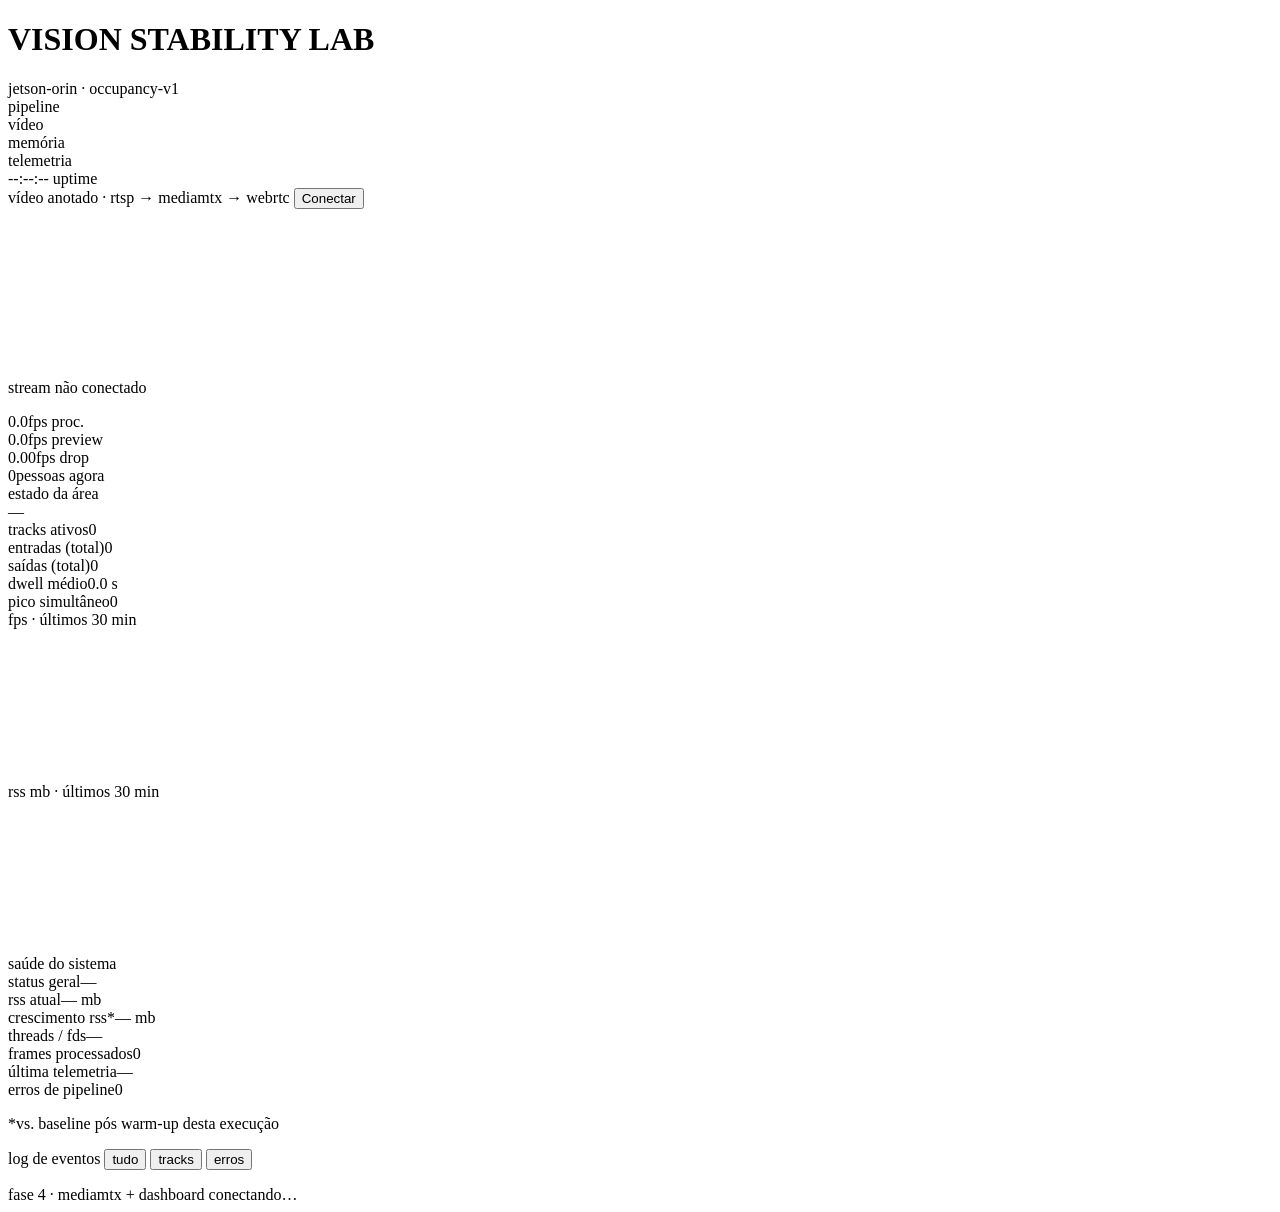
==== dashboard/frontend/index.html @ 8d2cd89f "Fase 4: MediaMTX (RTSP/WebRTC) + dashboard FastAPI/vanilla JS - pipeline: PREVIEW_TRANSPORT rtsp|udp" ====
<!DOCTYPE html>
<html lang="pt-BR">
<head>
<meta charset="utf-8">
<meta name="viewport" content="width=device-width, initial-scale=1">
<meta name="theme-color" content="#14161a">
<title>Vision Stability Lab</title>
<link rel="preconnect" href="https://fonts.googleapis.com">
<link href="https://fonts.googleapis.com/css2?family=JetBrains+Mono:wght@400;500;700&family=Barlow+Condensed:wght@600;700&display=swap" rel="stylesheet">
<link rel="stylesheet" href="/static/style.css">
</head>
<body>

<header class="topbar">
  <div class="brand">
    <span class="brand-mark" aria-hidden="true"></span>
    <div>
      <h1>VISION STABILITY LAB</h1>
      <span class="brand-sub">jetson-orin · occupancy-v1</span>
    </div>
  </div>
  <div class="lamps" id="lamps">
    <div class="lamp"><span class="bulb" id="lamp-pipeline"></span><span class="tag">pipeline</span></div>
    <div class="lamp"><span class="bulb" id="lamp-video"></span><span class="tag">vídeo</span></div>
    <div class="lamp"><span class="bulb" id="lamp-mem"></span><span class="tag">memória</span></div>
    <div class="lamp"><span class="bulb" id="lamp-ws"></span><span class="tag">telemetria</span></div>
  </div>
  <div class="clock">
    <span id="uptime">--:--:--</span>
    <span class="tag">uptime</span>
  </div>
</header>

<main class="grid">

  <section class="panel video-panel">
    <div class="panel-head">
      <span class="eyebrow">vídeo anotado · rtsp → mediamtx → webrtc</span>
      <button id="btn-play" class="btn">Conectar</button>
    </div>
    <div class="video-frame">
      <video id="video" autoplay muted playsinline></video>
      <div class="video-overlay hidden" id="video-status">
        <p id="video-status-text">stream não conectado</p>
      </div>
    </div>
    <div class="video-strip">
      <div class="readout"><output id="r-fps-proc">0.0</output><span class="tag">fps proc.</span></div>
      <div class="readout"><output id="r-fps-prev">0.0</output><span class="tag">fps preview</span></div>
      <div class="readout"><output id="r-drop">0.00</output><span class="tag">fps drop</span></div>
      <div class="readout"><output id="r-people">0</output><span class="tag">pessoas agora</span></div>
    </div>
  </section>

  <aside class="panel state-panel">
    <div class="panel-head"><span class="eyebrow">estado da área</span></div>
    <div class="area-state" id="area-state">
      <span class="area-word" id="area-word">—</span>
      <span class="area-since" id="area-since"></span>
    </div>
    <div class="state-rows">
      <div class="row"><span>tracks ativos</span><output id="s-tracks">0</output></div>
      <div class="row"><span>entradas (total)</span><output id="s-entries">0</output></div>
      <div class="row"><span>saídas (total)</span><output id="s-exits">0</output></div>
      <div class="row"><span>dwell médio</span><output id="s-dwell">0.0 s</output></div>
      <div class="row"><span>pico simultâneo</span><output id="s-peak">0</output></div>
    </div>
  </aside>

  <section class="panel chart-panel">
    <div class="panel-head"><span class="eyebrow">fps · últimos 30 min</span><span class="chart-max" id="fps-max"></span></div>
    <canvas id="chart-fps" role="img" aria-label="Gráfico de FPS processado nos últimos 30 minutos"></canvas>
  </section>

  <section class="panel chart-panel">
    <div class="panel-head"><span class="eyebrow">rss mb · últimos 30 min</span><span class="chart-max" id="rss-max"></span></div>
    <canvas id="chart-rss" role="img" aria-label="Gráfico de memória RSS em megabytes nos últimos 30 minutos"></canvas>
  </section>

  <section class="panel health-panel">
    <div class="panel-head"><span class="eyebrow">saúde do sistema</span></div>
    <div class="state-rows">
      <div class="row"><span>status geral</span><output id="h-status">—</output></div>
      <div class="row"><span>rss atual</span><output id="h-rss">— mb</output></div>
      <div class="row"><span>crescimento rss*</span><output id="h-growth">— mb</output></div>
      <div class="row"><span>threads / fds</span><output id="h-proc">—</output></div>
      <div class="row"><span>frames processados</span><output id="h-frames">0</output></div>
      <div class="row"><span>última telemetria</span><output id="h-age">—</output></div>
      <div class="row"><span>erros de pipeline</span><output id="h-errors">0</output></div>
    </div>
    <p class="footnote">*vs. baseline pós warm-up desta execução</p>
  </section>

  <section class="panel events-panel">
    <div class="panel-head">
      <span class="eyebrow">log de eventos</span>
      <span class="event-filter">
          <button class="chip active" data-filter="all" aria-pressed="true">tudo</button>
        <button class="chip" data-filter="tracks" aria-pressed="false">tracks</button>
        <button class="chip" data-filter="errors" aria-pressed="false">erros</button>
      </span>
    </div>
    <ol class="events" id="events"></ol>
  </section>

</main>

<footer class="footbar">
  <span>fase 4 · mediamtx + dashboard</span>
  <span id="conn-note" aria-live="polite">conectando…</span>
</footer>

<script src="/static/app.js"></script>
</body>
</html>
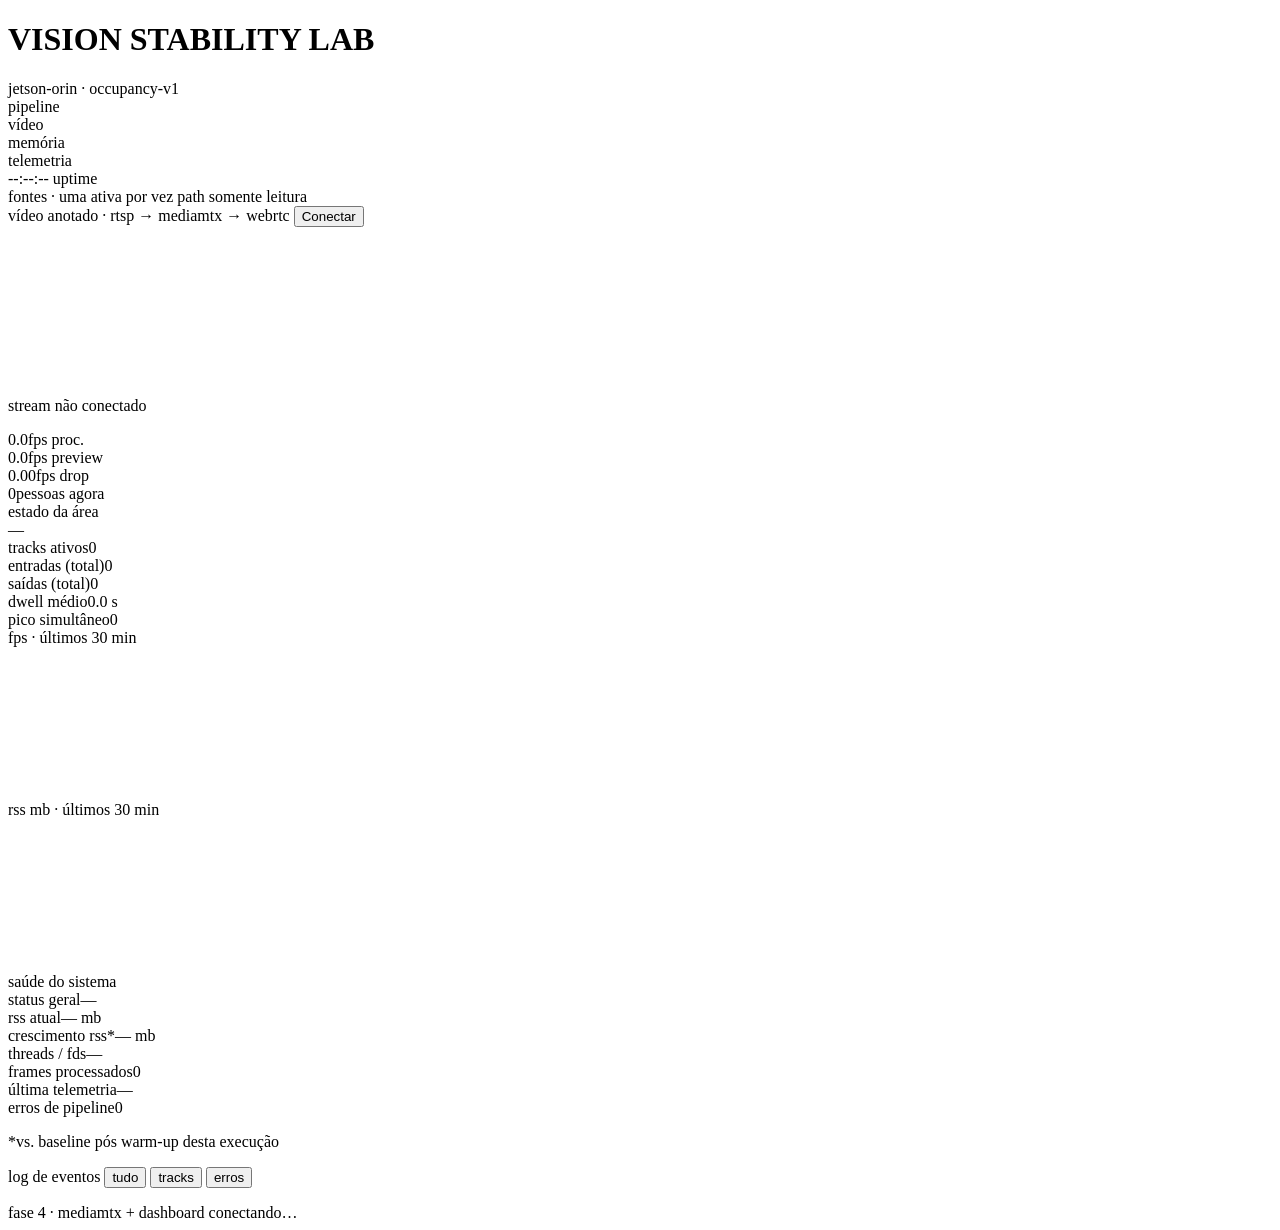
==== commit a5ad2971: "feat(dashboard): fontes, troca pela tela e path somente leitura (E4-T1..T3) E4-T1 — backend por font" ====
--- a/dashboard/frontend/index.html
+++ b/dashboard/frontend/index.html
@@ -33,6 +33,26 @@
 
 <main class="grid">
 
+  <section class="panel sources-panel">
+    <div class="panel-head">
+      <span class="eyebrow">fontes · uma ativa por vez</span>
+      <span class="sources-tools">
+        <span class="sources-note">path somente leitura</span>
+        <button id="btn-follow" class="chip" hidden aria-pressed="false">seguir ativa</button>
+        <button id="btn-token" class="chip" hidden>destravar troca</button>
+      </span>
+    </div>
+    <form id="switch-token-form" class="switch-token" hidden>
+      <label class="sr-only" for="switch-token">token da troca de fonte</label>
+      <input id="switch-token" type="password" autocomplete="off" spellcheck="false"
+             placeholder="SWITCH_TOKEN (fica só nesta aba)">
+      <button type="submit" class="chip">ok</button>
+      <button type="button" class="chip" id="switch-token-cancel" aria-label="cancelar">×</button>
+    </form>
+    <p id="switch-banner" class="switch-banner" role="status" aria-live="polite" hidden></p>
+    <div class="sources" id="sources" role="group" aria-label="fontes — ver e ativar"></div>
+  </section>
+
   <section class="panel video-panel">
     <div class="panel-head">
       <span class="eyebrow">vídeo anotado · rtsp → mediamtx → webrtc</span>
@@ -67,13 +87,13 @@
     </div>
   </aside>
 
-  <section class="panel chart-panel">
-    <div class="panel-head"><span class="eyebrow">fps · últimos 30 min</span><span class="chart-max" id="fps-max"></span></div>
+  <section class="panel chart-panel chart-fps-panel">
+    <div class="panel-head"><span class="eyebrow" id="chart-fps-title">fps · últimos 30 min</span><span class="chart-max" id="fps-max"></span></div>
     <canvas id="chart-fps" role="img" aria-label="Gráfico de FPS processado nos últimos 30 minutos"></canvas>
   </section>
 
-  <section class="panel chart-panel">
-    <div class="panel-head"><span class="eyebrow">rss mb · últimos 30 min</span><span class="chart-max" id="rss-max"></span></div>
+  <section class="panel chart-panel chart-rss-panel">
+    <div class="panel-head"><span class="eyebrow" id="chart-rss-title">rss mb · últimos 30 min</span><span class="chart-max" id="rss-max"></span></div>
     <canvas id="chart-rss" role="img" aria-label="Gráfico de memória RSS em megabytes nos últimos 30 minutos"></canvas>
   </section>
 
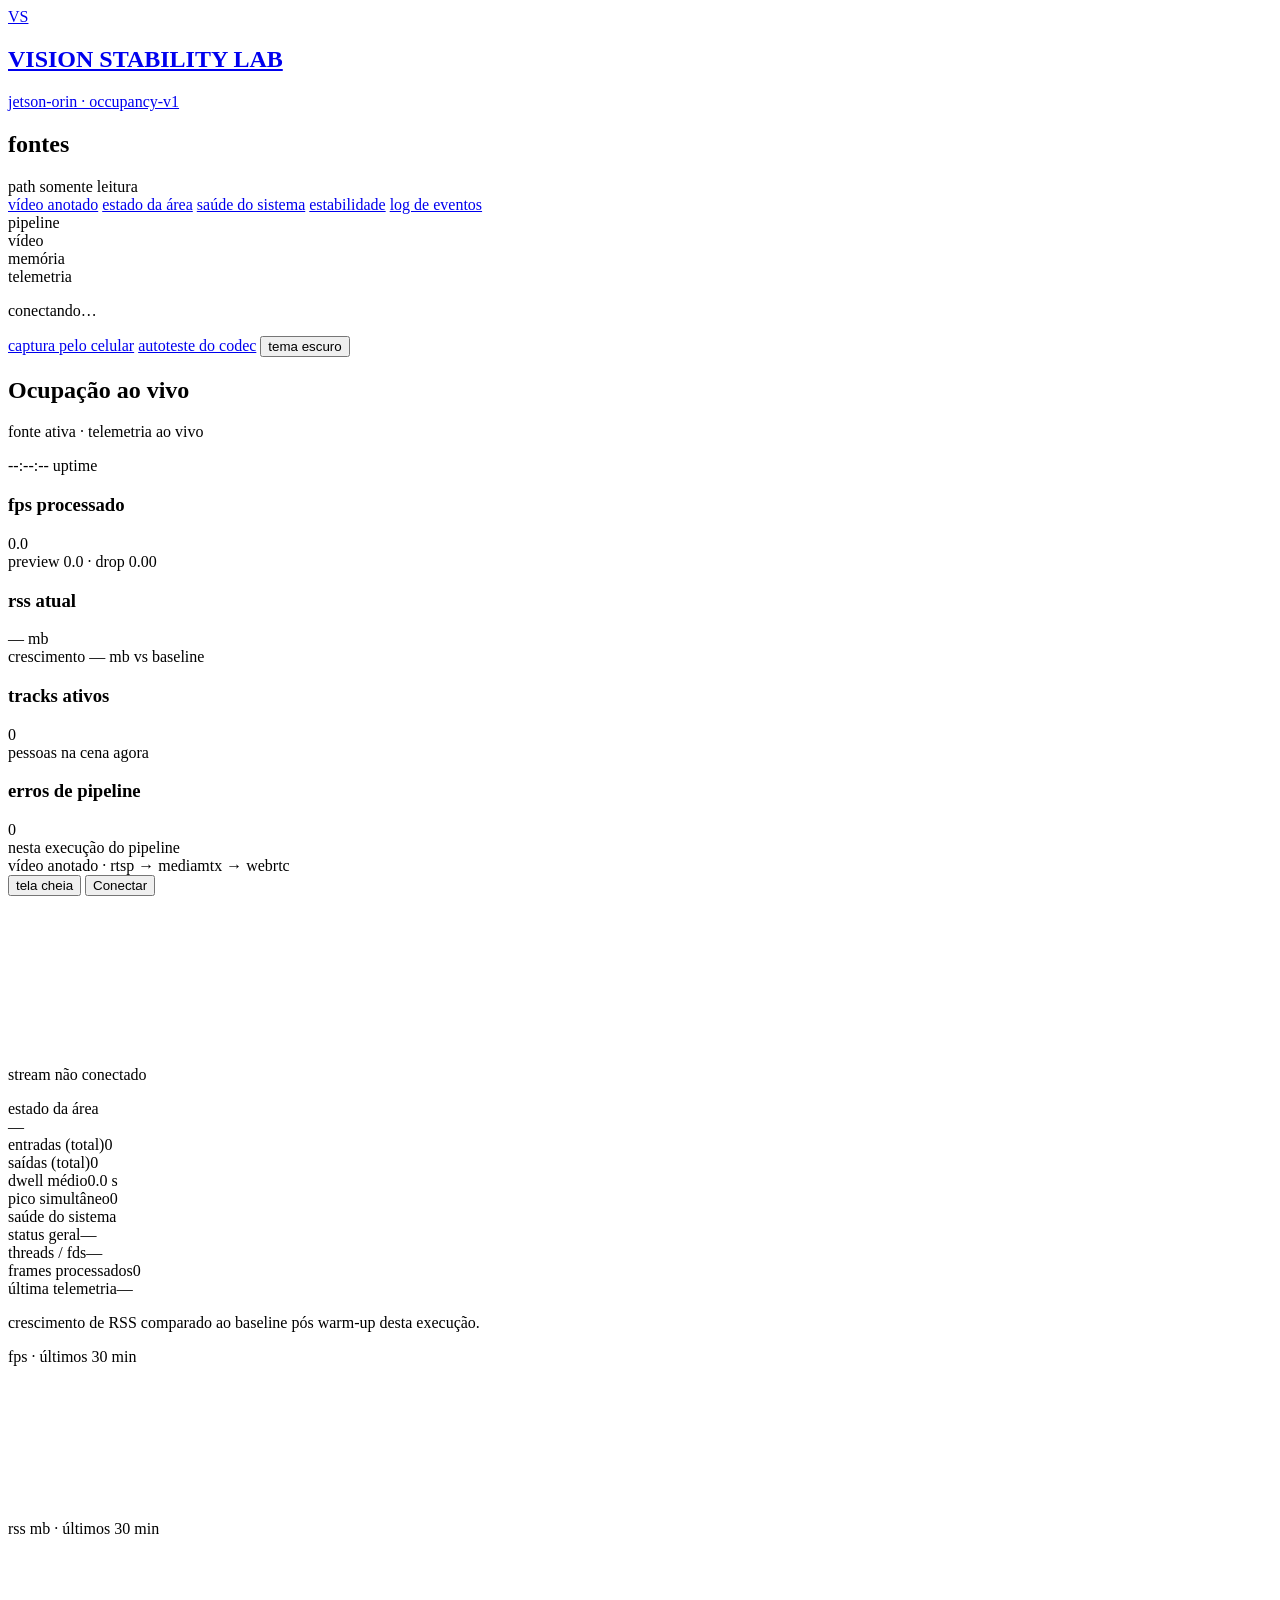
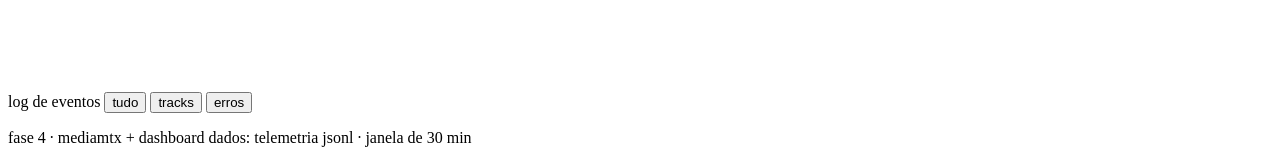
==== commit 528381bd: "feat(dashboard): visual de bancada, tema escuro e tela cheia do vídeo - style.css reescrito sobre to" ====
--- a/dashboard/frontend/index.html
+++ b/dashboard/frontend/index.html
@@ -1,134 +1,210 @@
 <!DOCTYPE html>
-<html lang="pt-BR">
+<html lang="pt-BR" data-theme="light">
 <head>
 <meta charset="utf-8">
 <meta name="viewport" content="width=device-width, initial-scale=1">
-<meta name="theme-color" content="#14161a">
+<meta name="theme-color" content="#f4f1ea">
 <title>Vision Stability Lab</title>
+<script>
+  // Tema antes do primeiro paint: sem isso a página pisca no claro antes de
+  // aplicar a preferência salva. Sem cor literal aqui — o CSS é a fonte.
+  (function () {
+    try {
+      document.documentElement.dataset.theme =
+        localStorage.getItem("vsl-theme") === "dark" ? "dark" : "light";
+    } catch (e) {
+      document.documentElement.dataset.theme = "light";
+    }
+  })();
+</script>
 <link rel="preconnect" href="https://fonts.googleapis.com">
-<link href="https://fonts.googleapis.com/css2?family=JetBrains+Mono:wght@400;500;700&family=Barlow+Condensed:wght@600;700&display=swap" rel="stylesheet">
+<link rel="preconnect" href="https://fonts.gstatic.com" crossorigin>
+<link href="https://fonts.googleapis.com/css2?family=IBM+Plex+Sans:wght@400;500;600&family=IBM+Plex+Sans+Condensed:wght@500;600&family=IBM+Plex+Mono:wght@400;500&display=swap" rel="stylesheet">
 <link rel="stylesheet" href="/static/style.css">
 </head>
 <body>
 
-<header class="topbar">
-  <div class="brand">
-    <span class="brand-mark" aria-hidden="true"></span>
-    <div>
-      <h1>VISION STABILITY LAB</h1>
-      <span class="brand-sub">jetson-orin · occupancy-v1</span>
-    </div>
-  </div>
-  <div class="lamps" id="lamps">
-    <div class="lamp"><span class="bulb" id="lamp-pipeline"></span><span class="tag">pipeline</span></div>
-    <div class="lamp"><span class="bulb" id="lamp-video"></span><span class="tag">vídeo</span></div>
-    <div class="lamp"><span class="bulb" id="lamp-mem"></span><span class="tag">memória</span></div>
-    <div class="lamp"><span class="bulb" id="lamp-ws"></span><span class="tag">telemetria</span></div>
-  </div>
-  <div class="clock">
-    <span id="uptime">--:--:--</span>
-    <span class="tag">uptime</span>
-  </div>
-</header>
-
-<main class="grid">
-
-  <section class="panel sources-panel">
-    <div class="panel-head">
-      <span class="eyebrow">fontes · uma ativa por vez</span>
-      <span class="sources-tools">
-        <span class="sources-note">path somente leitura</span>
+<div class="app">
+
+  <aside class="sidebar">
+
+    <a class="brand" href="/" aria-label="Vision Stability Lab — início">
+      <span class="mark" aria-hidden="true">VS</span>
+      <span>
+        <h1>VISION STABILITY LAB</h1>
+        <span class="brand-sub">jetson-orin · occupancy-v1</span>
+      </span>
+    </a>
+
+    <section class="side-section" aria-labelledby="side-sources-title">
+      <div class="side-head">
+        <h2 class="side-title" id="side-sources-title">fontes</h2>
+        <span class="side-note">path somente leitura</span>
+      </div>
+      <div class="sources" id="sources" role="group" aria-label="fontes — ver e ativar"></div>
+      <div class="side-tools">
         <button id="btn-follow" class="chip" hidden aria-pressed="false">seguir ativa</button>
         <button id="btn-token" class="chip" hidden>destravar troca</button>
-      </span>
+      </div>
+      <form id="switch-token-form" class="switch-token" hidden>
+        <label class="sr-only" for="switch-token">token da troca de fonte</label>
+        <input id="switch-token" type="password" autocomplete="off" spellcheck="false"
+               placeholder="SWITCH_TOKEN (só nesta aba)">
+        <button type="submit" class="chip">ok</button>
+        <button type="button" class="chip" id="switch-token-cancel" aria-label="cancelar">×</button>
+      </form>
+      <p id="switch-banner" class="switch-banner" role="status" aria-live="polite" hidden></p>
+    </section>
+
+    <nav class="side-nav" aria-label="seções do dashboard">
+      <a href="#panel-video">vídeo anotado</a>
+      <a href="#panel-estado">estado da área</a>
+      <a href="#panel-saude">saúde do sistema</a>
+      <a href="#panel-estabilidade">estabilidade</a>
+      <a href="#panel-eventos">log de eventos</a>
+    </nav>
+
+    <section class="side-status" aria-label="resumo de saúde">
+      <div class="lamps" id="lamps">
+        <div class="lamp"><span class="bulb" id="lamp-pipeline"></span><span class="tag">pipeline</span></div>
+        <div class="lamp"><span class="bulb" id="lamp-video"></span><span class="tag">vídeo</span></div>
+        <div class="lamp"><span class="bulb" id="lamp-mem"></span><span class="tag">memória</span></div>
+        <div class="lamp"><span class="bulb" id="lamp-ws"></span><span class="tag">telemetria</span></div>
+      </div>
+      <p id="conn-note" aria-live="polite">conectando…</p>
+    </section>
+
+    <div class="side-foot">
+      <a class="side-link" href="/capture.html">captura pelo celular</a>
+      <a class="side-link" href="/codec-gate-selftest.html">autoteste do codec</a>
+      <button id="btn-theme" class="ghost" type="button" aria-pressed="false">tema escuro</button>
     </div>
-    <form id="switch-token-form" class="switch-token" hidden>
-      <label class="sr-only" for="switch-token">token da troca de fonte</label>
-      <input id="switch-token" type="password" autocomplete="off" spellcheck="false"
-             placeholder="SWITCH_TOKEN (fica só nesta aba)">
-      <button type="submit" class="chip">ok</button>
-      <button type="button" class="chip" id="switch-token-cancel" aria-label="cancelar">×</button>
-    </form>
-    <p id="switch-banner" class="switch-banner" role="status" aria-live="polite" hidden></p>
-    <div class="sources" id="sources" role="group" aria-label="fontes — ver e ativar"></div>
-  </section>
-
-  <section class="panel video-panel">
-    <div class="panel-head">
-      <span class="eyebrow">vídeo anotado · rtsp → mediamtx → webrtc</span>
-      <button id="btn-play" class="btn">Conectar</button>
-    </div>
-    <div class="video-frame">
-      <video id="video" autoplay muted playsinline></video>
-      <div class="video-overlay hidden" id="video-status">
-        <p id="video-status-text">stream não conectado</p>
-      </div>
-    </div>
-    <div class="video-strip">
-      <div class="readout"><output id="r-fps-proc">0.0</output><span class="tag">fps proc.</span></div>
-      <div class="readout"><output id="r-fps-prev">0.0</output><span class="tag">fps preview</span></div>
-      <div class="readout"><output id="r-drop">0.00</output><span class="tag">fps drop</span></div>
-      <div class="readout"><output id="r-people">0</output><span class="tag">pessoas agora</span></div>
-    </div>
-  </section>
-
-  <aside class="panel state-panel">
-    <div class="panel-head"><span class="eyebrow">estado da área</span></div>
-    <div class="area-state" id="area-state">
-      <span class="area-word" id="area-word">—</span>
-      <span class="area-since" id="area-since"></span>
-    </div>
-    <div class="state-rows">
-      <div class="row"><span>tracks ativos</span><output id="s-tracks">0</output></div>
-      <div class="row"><span>entradas (total)</span><output id="s-entries">0</output></div>
-      <div class="row"><span>saídas (total)</span><output id="s-exits">0</output></div>
-      <div class="row"><span>dwell médio</span><output id="s-dwell">0.0 s</output></div>
-      <div class="row"><span>pico simultâneo</span><output id="s-peak">0</output></div>
-    </div>
+
   </aside>
 
-  <section class="panel chart-panel chart-fps-panel">
-    <div class="panel-head"><span class="eyebrow" id="chart-fps-title">fps · últimos 30 min</span><span class="chart-max" id="fps-max"></span></div>
-    <canvas id="chart-fps" role="img" aria-label="Gráfico de FPS processado nos últimos 30 minutos"></canvas>
-  </section>
-
-  <section class="panel chart-panel chart-rss-panel">
-    <div class="panel-head"><span class="eyebrow" id="chart-rss-title">rss mb · últimos 30 min</span><span class="chart-max" id="rss-max"></span></div>
-    <canvas id="chart-rss" role="img" aria-label="Gráfico de memória RSS em megabytes nos últimos 30 minutos"></canvas>
-  </section>
-
-  <section class="panel health-panel">
-    <div class="panel-head"><span class="eyebrow">saúde do sistema</span></div>
-    <div class="state-rows">
-      <div class="row"><span>status geral</span><output id="h-status">—</output></div>
-      <div class="row"><span>rss atual</span><output id="h-rss">— mb</output></div>
-      <div class="row"><span>crescimento rss*</span><output id="h-growth">— mb</output></div>
-      <div class="row"><span>threads / fds</span><output id="h-proc">—</output></div>
-      <div class="row"><span>frames processados</span><output id="h-frames">0</output></div>
-      <div class="row"><span>última telemetria</span><output id="h-age">—</output></div>
-      <div class="row"><span>erros de pipeline</span><output id="h-errors">0</output></div>
-    </div>
-    <p class="footnote">*vs. baseline pós warm-up desta execução</p>
-  </section>
-
-  <section class="panel events-panel">
-    <div class="panel-head">
-      <span class="eyebrow">log de eventos</span>
-      <span class="event-filter">
-          <button class="chip active" data-filter="all" aria-pressed="true">tudo</button>
-        <button class="chip" data-filter="tracks" aria-pressed="false">tracks</button>
-        <button class="chip" data-filter="errors" aria-pressed="false">erros</button>
-      </span>
-    </div>
-    <ol class="events" id="events"></ol>
-  </section>
-
-</main>
-
-<footer class="footbar">
-  <span>fase 4 · mediamtx + dashboard</span>
-  <span id="conn-note" aria-live="polite">conectando…</span>
-</footer>
+  <div class="main">
+
+    <header class="topbar">
+      <div>
+        <h2>Ocupação ao vivo</h2>
+        <p class="sub"><span id="top-source">fonte ativa</span> · telemetria ao vivo</p>
+      </div>
+      <div class="spacer"></div>
+      <div class="clock">
+        <span id="uptime">--:--:--</span>
+        <span class="tag">uptime</span>
+      </div>
+    </header>
+
+    <main class="content">
+
+      <section class="stats" aria-label="resumo da execução">
+        <article class="card stat">
+          <h3 class="stat-label">fps processado</h3>
+          <output class="stat-value" id="r-fps-proc">0.0</output>
+          <div class="stat-hint">preview <output id="r-fps-prev">0.0</output> · drop <output id="r-drop">0.00</output></div>
+        </article>
+        <article class="card stat">
+          <h3 class="stat-label">rss atual</h3>
+          <output class="stat-value" id="h-rss">— mb</output>
+          <div class="stat-hint">crescimento <output id="h-growth">— mb</output> vs baseline</div>
+        </article>
+        <article class="card stat">
+          <h3 class="stat-label">tracks ativos</h3>
+          <output class="stat-value" id="s-tracks">0</output>
+          <div class="stat-hint">pessoas na cena agora</div>
+        </article>
+        <article class="card stat">
+          <h3 class="stat-label">erros de pipeline</h3>
+          <output class="stat-value" id="h-errors">0</output>
+          <div class="stat-hint">nesta execução do pipeline</div>
+        </article>
+      </section>
+
+      <section class="card video-card" id="panel-video">
+        <div class="panel-head">
+          <span class="eyebrow">vídeo anotado · rtsp → mediamtx → webrtc</span>
+          <div class="panel-actions">
+            <button id="btn-full" class="ghost" type="button" aria-pressed="false"
+                    title="tela cheia (F)">tela cheia</button>
+            <button id="btn-play" class="btn" type="button">Conectar</button>
+          </div>
+        </div>
+        <div class="video-frame">
+          <video id="video" autoplay muted playsinline></video>
+          <div class="video-overlay" id="video-status">
+            <p id="video-status-text">stream não conectado</p>
+          </div>
+        </div>
+      </section>
+
+      <section class="card state-card" id="panel-estado">
+        <div class="panel-head">
+          <span class="eyebrow">estado da área</span>
+        </div>
+        <div class="area-state" id="area-state">
+          <span class="area-word" id="area-word">—</span>
+          <span class="area-since" id="area-since"></span>
+        </div>
+        <div class="state-rows">
+          <div class="row"><span>entradas (total)</span><output id="s-entries">0</output></div>
+          <div class="row"><span>saídas (total)</span><output id="s-exits">0</output></div>
+          <div class="row"><span>dwell médio</span><output id="s-dwell">0.0 s</output></div>
+          <div class="row"><span>pico simultâneo</span><output id="s-peak">0</output></div>
+        </div>
+      </section>
+
+      <section class="card health-card" id="panel-saude">
+        <div class="panel-head">
+          <span class="eyebrow">saúde do sistema</span>
+        </div>
+        <div class="state-rows">
+          <div class="row"><span>status geral</span><output id="h-status">—</output></div>
+          <div class="row"><span>threads / fds</span><output id="h-proc">—</output></div>
+          <div class="row"><span>frames processados</span><output id="h-frames">0</output></div>
+          <div class="row"><span>última telemetria</span><output id="h-age">—</output></div>
+        </div>
+        <p class="footnote">crescimento de RSS comparado ao baseline pós warm-up desta execução.</p>
+      </section>
+
+      <section class="card chart-panel chart-fps-panel" id="panel-estabilidade">
+        <div class="panel-head">
+          <span class="eyebrow" id="chart-fps-title">fps · últimos 30 min</span>
+          <span class="chart-max" id="fps-max"></span>
+        </div>
+        <canvas id="chart-fps" role="img" aria-label="Gráfico de FPS processado nos últimos 30 minutos"></canvas>
+      </section>
+
+      <section class="card chart-panel chart-rss-panel">
+        <div class="panel-head">
+          <span class="eyebrow" id="chart-rss-title">rss mb · últimos 30 min</span>
+          <span class="chart-max" id="rss-max"></span>
+        </div>
+        <canvas id="chart-rss" role="img" aria-label="Gráfico de memória RSS em megabytes nos últimos 30 minutos"></canvas>
+      </section>
+
+      <section class="card events-panel" id="panel-eventos">
+        <div class="panel-head">
+          <span class="eyebrow">log de eventos</span>
+          <span class="event-filter">
+            <button class="chip active" data-filter="all" aria-pressed="true">tudo</button>
+            <button class="chip" data-filter="tracks" aria-pressed="false">tracks</button>
+            <button class="chip" data-filter="errors" aria-pressed="false">erros</button>
+          </span>
+        </div>
+        <ol class="events" id="events"></ol>
+      </section>
+
+    </main>
+
+    <footer class="footbar">
+      <span>fase 4 · mediamtx + dashboard</span>
+      <span>dados: telemetria jsonl · janela de 30 min</span>
+    </footer>
+
+  </div>
+
+</div>
 
 <script src="/static/app.js"></script>
 </body>
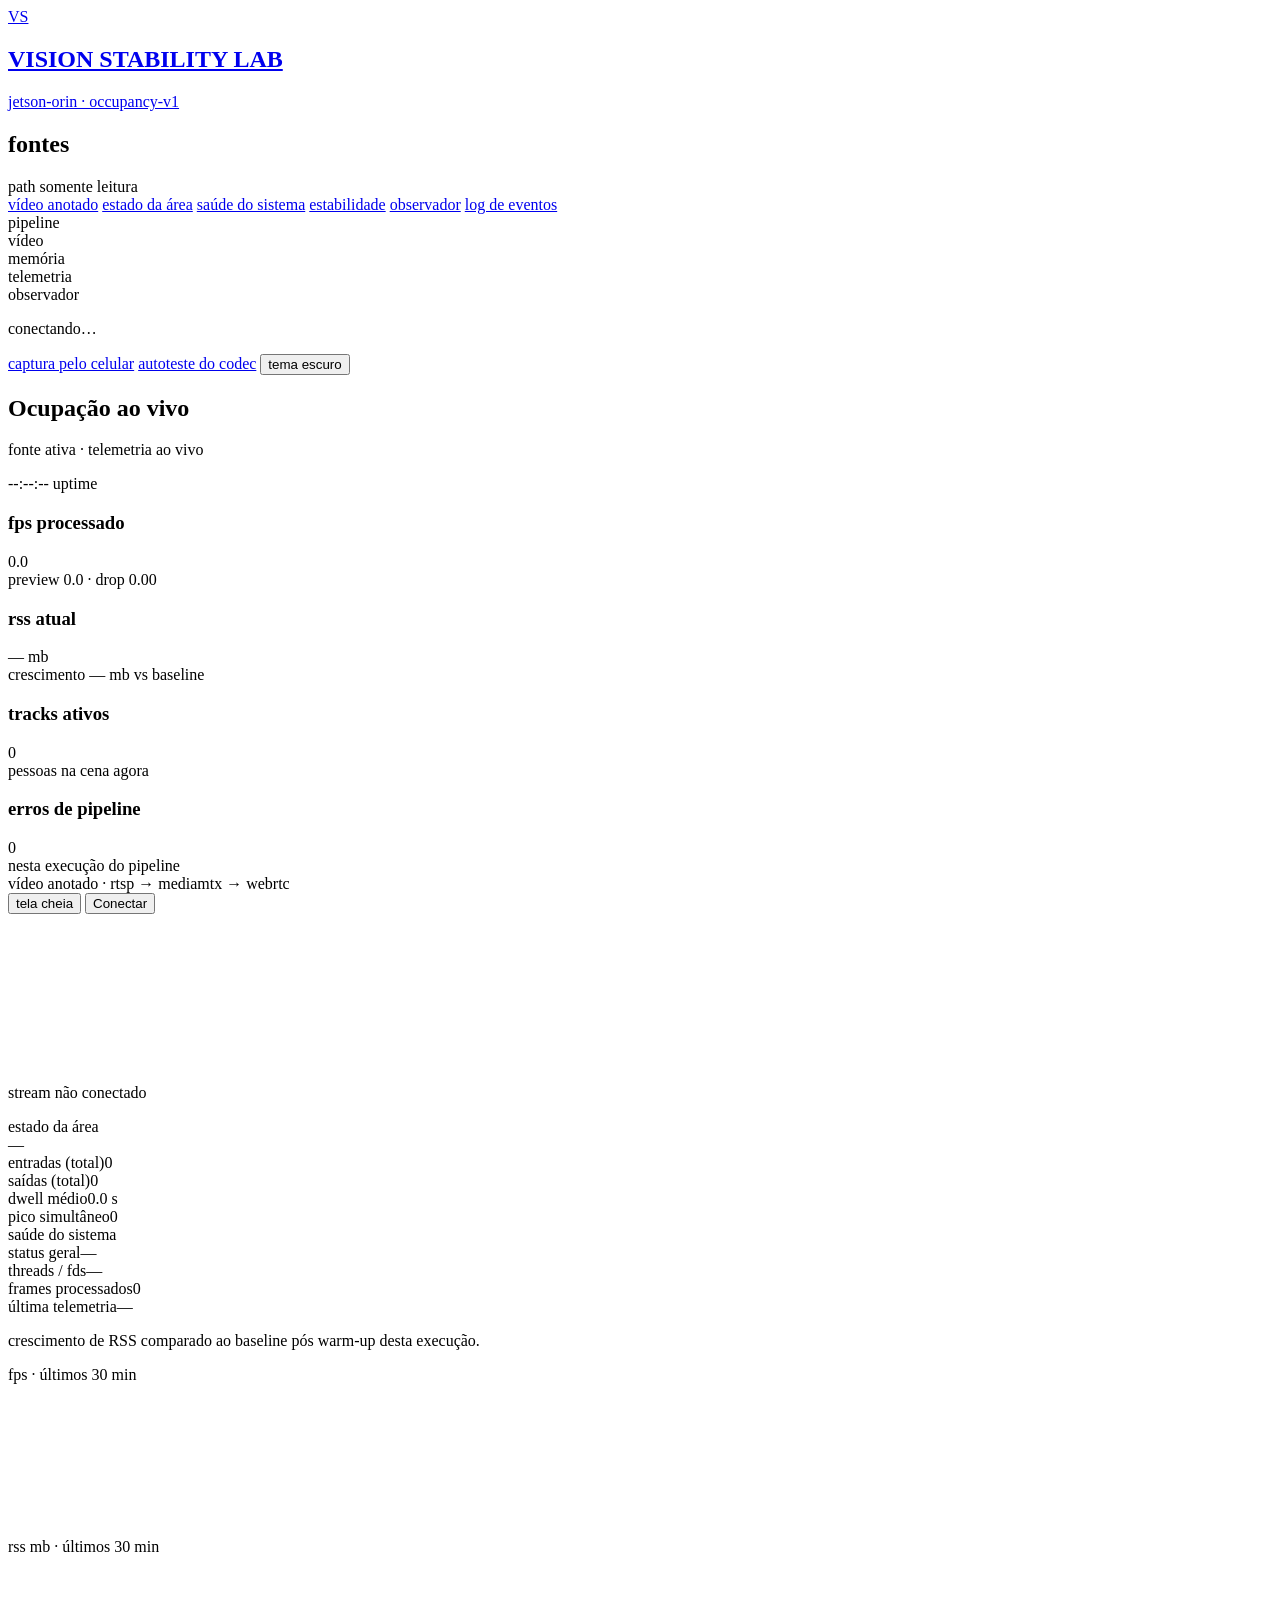
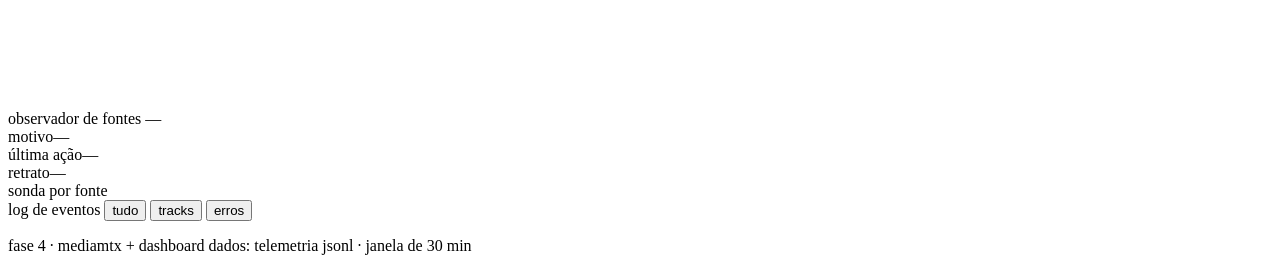
==== commit 1aa00ef3: "feat(dashboard): painel do observador de fontes com sonda por fonte O dashboard passa a mostrar o qu" ====
--- a/dashboard/frontend/index.html
+++ b/dashboard/frontend/index.html
@@ -61,6 +61,7 @@
       <a href="#panel-estado">estado da área</a>
       <a href="#panel-saude">saúde do sistema</a>
       <a href="#panel-estabilidade">estabilidade</a>
+      <a href="#panel-observador">observador</a>
       <a href="#panel-eventos">log de eventos</a>
     </nav>
 
@@ -70,6 +71,7 @@
         <div class="lamp"><span class="bulb" id="lamp-video"></span><span class="tag">vídeo</span></div>
         <div class="lamp"><span class="bulb" id="lamp-mem"></span><span class="tag">memória</span></div>
         <div class="lamp"><span class="bulb" id="lamp-ws"></span><span class="tag">telemetria</span></div>
+        <div class="lamp"><span class="bulb" id="lamp-observer"></span><span class="tag">observador</span></div>
       </div>
       <p id="conn-note" aria-live="polite">conectando…</p>
     </section>
@@ -183,6 +185,23 @@
         <canvas id="chart-rss" role="img" aria-label="Gráfico de memória RSS em megabytes nos últimos 30 minutos"></canvas>
       </section>
 
+      <section class="card observer-panel" id="panel-observador"
+               aria-labelledby="observer-eyebrow">
+        <div class="panel-head">
+          <span class="eyebrow" id="observer-eyebrow">observador de fontes</span>
+          <span class="chart-max" id="observer-mode">—</span>
+        </div>
+        <div class="state-rows">
+          <div class="row"><span>motivo</span><output id="observer-reason">—</output></div>
+          <div class="row"><span>última ação</span><output id="observer-action">—</output></div>
+          <div class="row"><span>retrato</span><output id="observer-age">—</output></div>
+          <div class="row observer-probe-row">
+            <span>sonda por fonte</span>
+            <div class="observer-probes" id="observer-probes" aria-live="polite"></div>
+          </div>
+        </div>
+      </section>
+
       <section class="card events-panel" id="panel-eventos">
         <div class="panel-head">
           <span class="eyebrow">log de eventos</span>
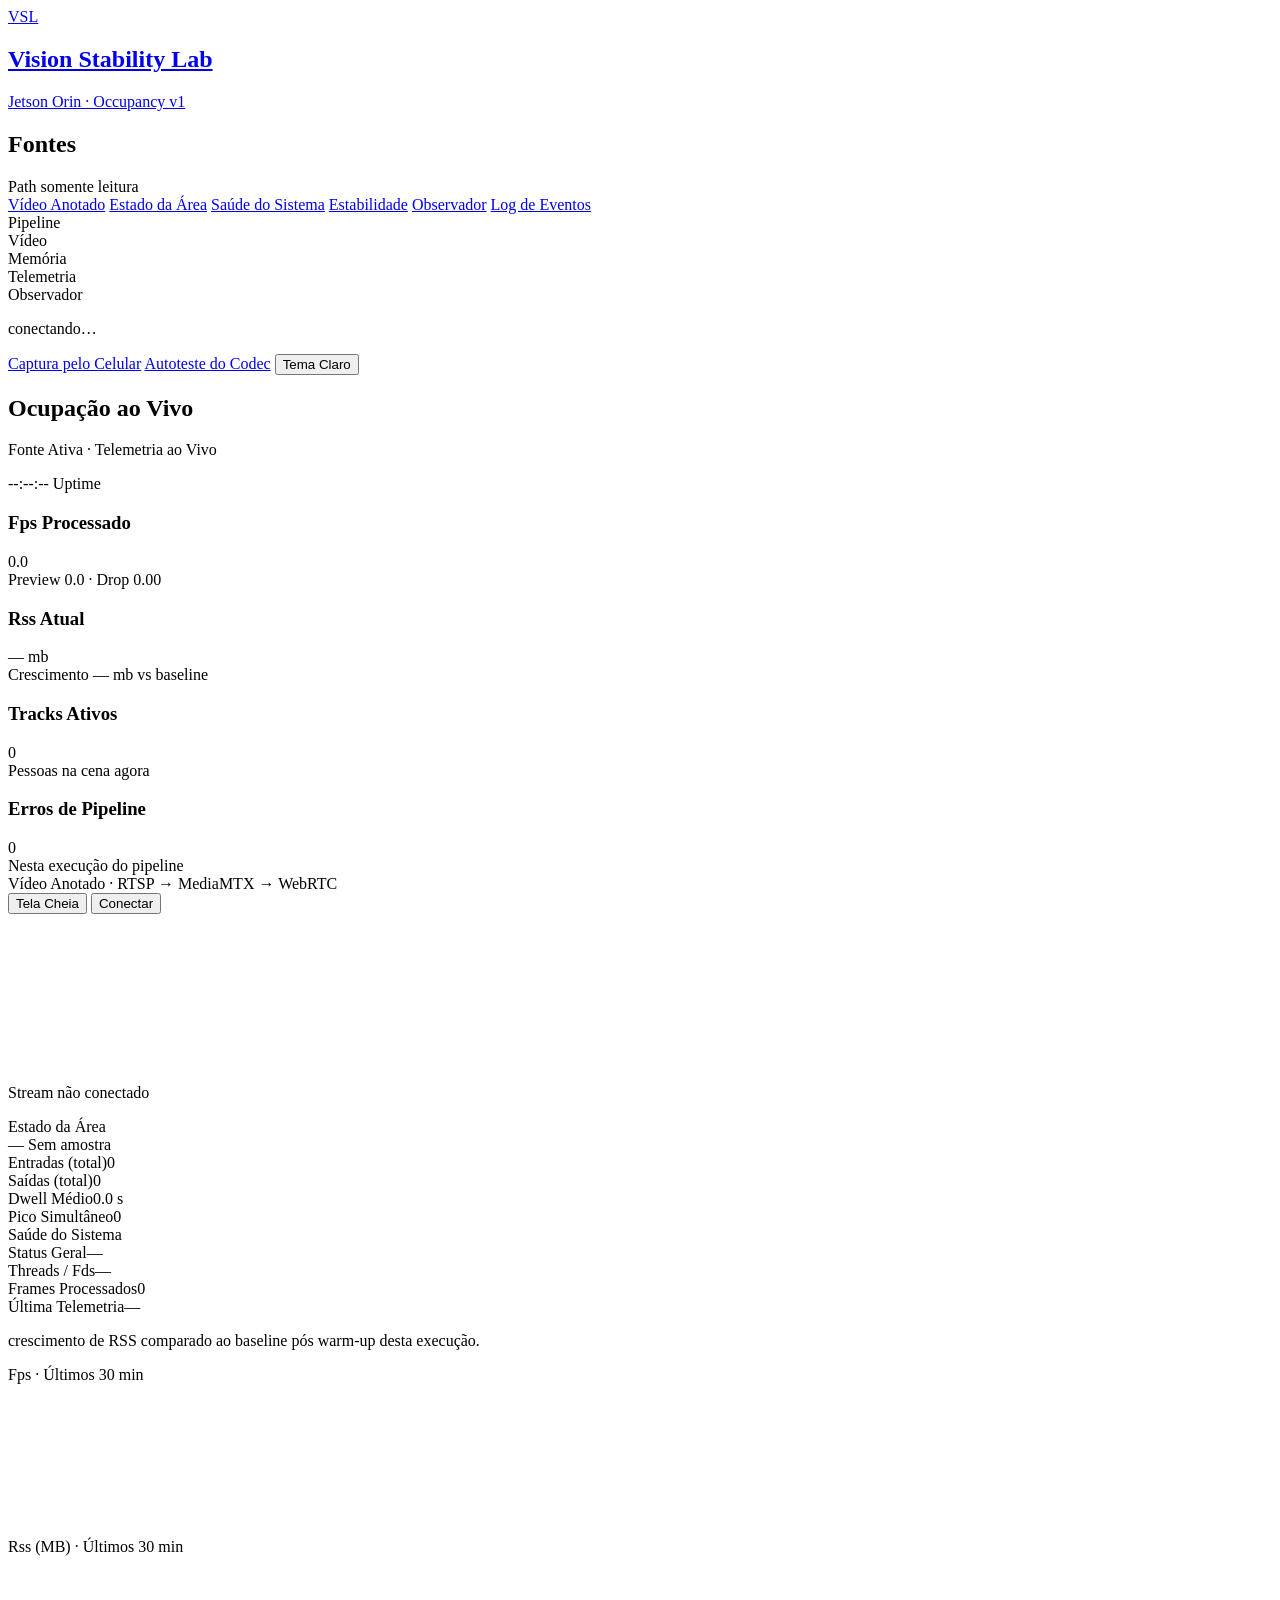
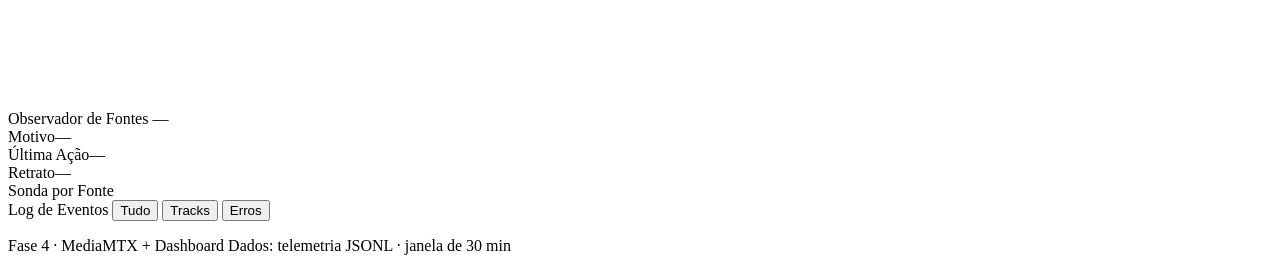
==== commit 6a8a3e53: "feat(design): aplica o chassi ember do V1-B nas páginas do projeto Primeira aplicação do sistema apr" ====
--- a/dashboard/frontend/index.html
+++ b/dashboard/frontend/index.html
@@ -3,7 +3,7 @@
 <head>
 <meta charset="utf-8">
 <meta name="viewport" content="width=device-width, initial-scale=1">
-<meta name="theme-color" content="#f4f1ea">
+<meta name="theme-color" content="#000000">
 <title>Vision Stability Lab</title>
 <script>
   // Tema antes do primeiro paint: sem isso a página pisca no claro antes de
@@ -11,7 +11,7 @@
   (function () {
     try {
       document.documentElement.dataset.theme =
-        localStorage.getItem("vsl-theme") === "dark" ? "dark" : "light";
+        localStorage.getItem("vsl-theme") === "light" ? "light" : "dark";
     } catch (e) {
       document.documentElement.dataset.theme = "light";
     }
@@ -19,7 +19,7 @@
 </script>
 <link rel="preconnect" href="https://fonts.googleapis.com">
 <link rel="preconnect" href="https://fonts.gstatic.com" crossorigin>
-<link href="https://fonts.googleapis.com/css2?family=IBM+Plex+Sans:wght@400;500;600&family=IBM+Plex+Sans+Condensed:wght@500;600&family=IBM+Plex+Mono:wght@400;500&display=swap" rel="stylesheet">
+<link href="https://fonts.googleapis.com/css2?family=Inter:wght@400;500;600&display=swap" rel="stylesheet">
 <link rel="stylesheet" href="/static/style.css">
 </head>
 <body>
@@ -29,57 +29,57 @@
   <aside class="sidebar">
 
     <a class="brand" href="/" aria-label="Vision Stability Lab — início">
-      <span class="mark" aria-hidden="true">VS</span>
+      <span class="mark" aria-hidden="true">VSL</span>
       <span>
-        <h1>VISION STABILITY LAB</h1>
-        <span class="brand-sub">jetson-orin · occupancy-v1</span>
+        <h1>Vision Stability Lab</h1>
+        <span class="brand-sub">Jetson Orin · Occupancy v1</span>
       </span>
     </a>
 
     <section class="side-section" aria-labelledby="side-sources-title">
       <div class="side-head">
-        <h2 class="side-title" id="side-sources-title">fontes</h2>
-        <span class="side-note">path somente leitura</span>
+        <h2 class="side-title" id="side-sources-title">Fontes</h2>
+        <span class="side-note">Path somente leitura</span>
       </div>
       <div class="sources" id="sources" role="group" aria-label="fontes — ver e ativar"></div>
       <div class="side-tools">
-        <button id="btn-follow" class="chip" hidden aria-pressed="false">seguir ativa</button>
-        <button id="btn-token" class="chip" hidden>destravar troca</button>
+        <button id="btn-follow" class="chip" hidden aria-pressed="false">Seguir Ativa</button>
+        <button id="btn-token" class="chip" hidden>Destravar Troca</button>
       </div>
       <form id="switch-token-form" class="switch-token" hidden>
         <label class="sr-only" for="switch-token">token da troca de fonte</label>
         <input id="switch-token" type="password" autocomplete="off" spellcheck="false"
                placeholder="SWITCH_TOKEN (só nesta aba)">
-        <button type="submit" class="chip">ok</button>
+        <button type="submit" class="chip">Ok</button>
         <button type="button" class="chip" id="switch-token-cancel" aria-label="cancelar">×</button>
       </form>
       <p id="switch-banner" class="switch-banner" role="status" aria-live="polite" hidden></p>
     </section>
 
     <nav class="side-nav" aria-label="seções do dashboard">
-      <a href="#panel-video">vídeo anotado</a>
-      <a href="#panel-estado">estado da área</a>
-      <a href="#panel-saude">saúde do sistema</a>
-      <a href="#panel-estabilidade">estabilidade</a>
-      <a href="#panel-observador">observador</a>
-      <a href="#panel-eventos">log de eventos</a>
+      <a href="#panel-video">Vídeo Anotado</a>
+      <a href="#panel-estado">Estado da Área</a>
+      <a href="#panel-saude">Saúde do Sistema</a>
+      <a href="#panel-estabilidade">Estabilidade</a>
+      <a href="#panel-observador">Observador</a>
+      <a href="#panel-eventos">Log de Eventos</a>
     </nav>
 
     <section class="side-status" aria-label="resumo de saúde">
       <div class="lamps" id="lamps">
-        <div class="lamp"><span class="bulb" id="lamp-pipeline"></span><span class="tag">pipeline</span></div>
-        <div class="lamp"><span class="bulb" id="lamp-video"></span><span class="tag">vídeo</span></div>
-        <div class="lamp"><span class="bulb" id="lamp-mem"></span><span class="tag">memória</span></div>
-        <div class="lamp"><span class="bulb" id="lamp-ws"></span><span class="tag">telemetria</span></div>
-        <div class="lamp"><span class="bulb" id="lamp-observer"></span><span class="tag">observador</span></div>
+        <div class="lamp"><span class="bulb" id="lamp-pipeline"></span><span class="tag">Pipeline</span></div>
+        <div class="lamp"><span class="bulb" id="lamp-video"></span><span class="tag">Vídeo</span></div>
+        <div class="lamp"><span class="bulb" id="lamp-mem"></span><span class="tag">Memória</span></div>
+        <div class="lamp"><span class="bulb" id="lamp-ws"></span><span class="tag">Telemetria</span></div>
+        <div class="lamp"><span class="bulb" id="lamp-observer"></span><span class="tag">Observador</span></div>
       </div>
       <p id="conn-note" aria-live="polite">conectando…</p>
     </section>
 
     <div class="side-foot">
-      <a class="side-link" href="/capture.html">captura pelo celular</a>
-      <a class="side-link" href="/codec-gate-selftest.html">autoteste do codec</a>
-      <button id="btn-theme" class="ghost" type="button" aria-pressed="false">tema escuro</button>
+      <a class="side-link" href="/capture.html">Captura pelo Celular</a>
+      <a class="side-link" href="/codec-gate-selftest.html">Autoteste do Codec</a>
+      <button id="btn-theme" class="ghost" type="button" aria-pressed="true">Tema Claro</button>
     </div>
 
   </aside>
@@ -88,13 +88,13 @@
 
     <header class="topbar">
       <div>
-        <h2>Ocupação ao vivo</h2>
-        <p class="sub"><span id="top-source">fonte ativa</span> · telemetria ao vivo</p>
+        <h2>Ocupação ao Vivo</h2>
+        <p class="sub"><span id="top-source">Fonte Ativa</span> · Telemetria ao Vivo</p>
       </div>
       <div class="spacer"></div>
       <div class="clock">
         <span id="uptime">--:--:--</span>
-        <span class="tag">uptime</span>
+        <span class="tag">Uptime</span>
       </div>
     </header>
 
@@ -102,76 +102,77 @@
 
       <section class="stats" aria-label="resumo da execução">
         <article class="card stat">
-          <h3 class="stat-label">fps processado</h3>
+          <h3 class="stat-label">Fps Processado</h3>
           <output class="stat-value" id="r-fps-proc">0.0</output>
-          <div class="stat-hint">preview <output id="r-fps-prev">0.0</output> · drop <output id="r-drop">0.00</output></div>
-        </article>
-        <article class="card stat">
-          <h3 class="stat-label">rss atual</h3>
+          <div class="stat-hint">Preview <output id="r-fps-prev">0.0</output> · Drop <output id="r-drop">0.00</output></div>
+        </article>
+        <article class="card stat">
+          <h3 class="stat-label">Rss Atual</h3>
           <output class="stat-value" id="h-rss">— mb</output>
-          <div class="stat-hint">crescimento <output id="h-growth">— mb</output> vs baseline</div>
-        </article>
-        <article class="card stat">
-          <h3 class="stat-label">tracks ativos</h3>
+          <div class="stat-hint">Crescimento <output id="h-growth">— mb</output> vs baseline</div>
+        </article>
+        <article class="card stat">
+          <h3 class="stat-label">Tracks Ativos</h3>
           <output class="stat-value" id="s-tracks">0</output>
-          <div class="stat-hint">pessoas na cena agora</div>
-        </article>
-        <article class="card stat">
-          <h3 class="stat-label">erros de pipeline</h3>
+          <div class="stat-hint">Pessoas na cena agora</div>
+        </article>
+        <article class="card stat">
+          <h3 class="stat-label">Erros de Pipeline</h3>
           <output class="stat-value" id="h-errors">0</output>
-          <div class="stat-hint">nesta execução do pipeline</div>
+          <div class="stat-hint">Nesta execução do pipeline</div>
         </article>
       </section>
 
       <section class="card video-card" id="panel-video">
         <div class="panel-head">
-          <span class="eyebrow">vídeo anotado · rtsp → mediamtx → webrtc</span>
+          <span class="eyebrow">Vídeo Anotado · RTSP → MediaMTX → WebRTC</span>
           <div class="panel-actions">
             <button id="btn-full" class="ghost" type="button" aria-pressed="false"
-                    title="tela cheia (F)">tela cheia</button>
+                    title="Tela cheia (F)">Tela Cheia</button>
             <button id="btn-play" class="btn" type="button">Conectar</button>
           </div>
         </div>
         <div class="video-frame">
           <video id="video" autoplay muted playsinline></video>
           <div class="video-overlay" id="video-status">
-            <p id="video-status-text">stream não conectado</p>
+            <p id="video-status-text">Stream não conectado</p>
           </div>
         </div>
       </section>
 
       <section class="card state-card" id="panel-estado">
         <div class="panel-head">
-          <span class="eyebrow">estado da área</span>
+          <span class="eyebrow">Estado da Área</span>
         </div>
         <div class="area-state" id="area-state">
           <span class="area-word" id="area-word">—</span>
+          <span class="area-enum" id="area-enum">Sem amostra</span>
           <span class="area-since" id="area-since"></span>
         </div>
         <div class="state-rows">
-          <div class="row"><span>entradas (total)</span><output id="s-entries">0</output></div>
-          <div class="row"><span>saídas (total)</span><output id="s-exits">0</output></div>
-          <div class="row"><span>dwell médio</span><output id="s-dwell">0.0 s</output></div>
-          <div class="row"><span>pico simultâneo</span><output id="s-peak">0</output></div>
+          <div class="row"><span>Entradas (total)</span><output id="s-entries">0</output></div>
+          <div class="row"><span>Saídas (total)</span><output id="s-exits">0</output></div>
+          <div class="row"><span>Dwell Médio</span><output id="s-dwell">0.0 s</output></div>
+          <div class="row"><span>Pico Simultâneo</span><output id="s-peak">0</output></div>
         </div>
       </section>
 
       <section class="card health-card" id="panel-saude">
         <div class="panel-head">
-          <span class="eyebrow">saúde do sistema</span>
+          <span class="eyebrow">Saúde do Sistema</span>
         </div>
         <div class="state-rows">
-          <div class="row"><span>status geral</span><output id="h-status">—</output></div>
-          <div class="row"><span>threads / fds</span><output id="h-proc">—</output></div>
-          <div class="row"><span>frames processados</span><output id="h-frames">0</output></div>
-          <div class="row"><span>última telemetria</span><output id="h-age">—</output></div>
+          <div class="row"><span>Status Geral</span><output id="h-status">—</output></div>
+          <div class="row"><span>Threads / Fds</span><output id="h-proc">—</output></div>
+          <div class="row"><span>Frames Processados</span><output id="h-frames">0</output></div>
+          <div class="row"><span>Última Telemetria</span><output id="h-age">—</output></div>
         </div>
         <p class="footnote">crescimento de RSS comparado ao baseline pós warm-up desta execução.</p>
       </section>
 
       <section class="card chart-panel chart-fps-panel" id="panel-estabilidade">
         <div class="panel-head">
-          <span class="eyebrow" id="chart-fps-title">fps · últimos 30 min</span>
+          <span class="eyebrow" id="chart-fps-title">Fps · Últimos 30 min</span>
           <span class="chart-max" id="fps-max"></span>
         </div>
         <canvas id="chart-fps" role="img" aria-label="Gráfico de FPS processado nos últimos 30 minutos"></canvas>
@@ -179,7 +180,7 @@
 
       <section class="card chart-panel chart-rss-panel">
         <div class="panel-head">
-          <span class="eyebrow" id="chart-rss-title">rss mb · últimos 30 min</span>
+          <span class="eyebrow" id="chart-rss-title">Rss (MB) · Últimos 30 min</span>
           <span class="chart-max" id="rss-max"></span>
         </div>
         <canvas id="chart-rss" role="img" aria-label="Gráfico de memória RSS em megabytes nos últimos 30 minutos"></canvas>
@@ -188,15 +189,15 @@
       <section class="card observer-panel" id="panel-observador"
                aria-labelledby="observer-eyebrow">
         <div class="panel-head">
-          <span class="eyebrow" id="observer-eyebrow">observador de fontes</span>
+          <span class="eyebrow" id="observer-eyebrow">Observador de Fontes</span>
           <span class="chart-max" id="observer-mode">—</span>
         </div>
         <div class="state-rows">
-          <div class="row"><span>motivo</span><output id="observer-reason">—</output></div>
-          <div class="row"><span>última ação</span><output id="observer-action">—</output></div>
-          <div class="row"><span>retrato</span><output id="observer-age">—</output></div>
+          <div class="row"><span>Motivo</span><output id="observer-reason">—</output></div>
+          <div class="row"><span>Última Ação</span><output id="observer-action">—</output></div>
+          <div class="row"><span>Retrato</span><output id="observer-age">—</output></div>
           <div class="row observer-probe-row">
-            <span>sonda por fonte</span>
+            <span>Sonda por Fonte</span>
             <div class="observer-probes" id="observer-probes" aria-live="polite"></div>
           </div>
         </div>
@@ -204,11 +205,11 @@
 
       <section class="card events-panel" id="panel-eventos">
         <div class="panel-head">
-          <span class="eyebrow">log de eventos</span>
+          <span class="eyebrow">Log de Eventos</span>
           <span class="event-filter">
-            <button class="chip active" data-filter="all" aria-pressed="true">tudo</button>
-            <button class="chip" data-filter="tracks" aria-pressed="false">tracks</button>
-            <button class="chip" data-filter="errors" aria-pressed="false">erros</button>
+            <button class="chip active" data-filter="all" aria-pressed="true">Tudo</button>
+            <button class="chip" data-filter="tracks" aria-pressed="false">Tracks</button>
+            <button class="chip" data-filter="errors" aria-pressed="false">Erros</button>
           </span>
         </div>
         <ol class="events" id="events"></ol>
@@ -217,8 +218,8 @@
     </main>
 
     <footer class="footbar">
-      <span>fase 4 · mediamtx + dashboard</span>
-      <span>dados: telemetria jsonl · janela de 30 min</span>
+      <span>Fase 4 · MediaMTX + Dashboard</span>
+      <span>Dados: telemetria JSONL · janela de 30 min</span>
     </footer>
 
   </div>
